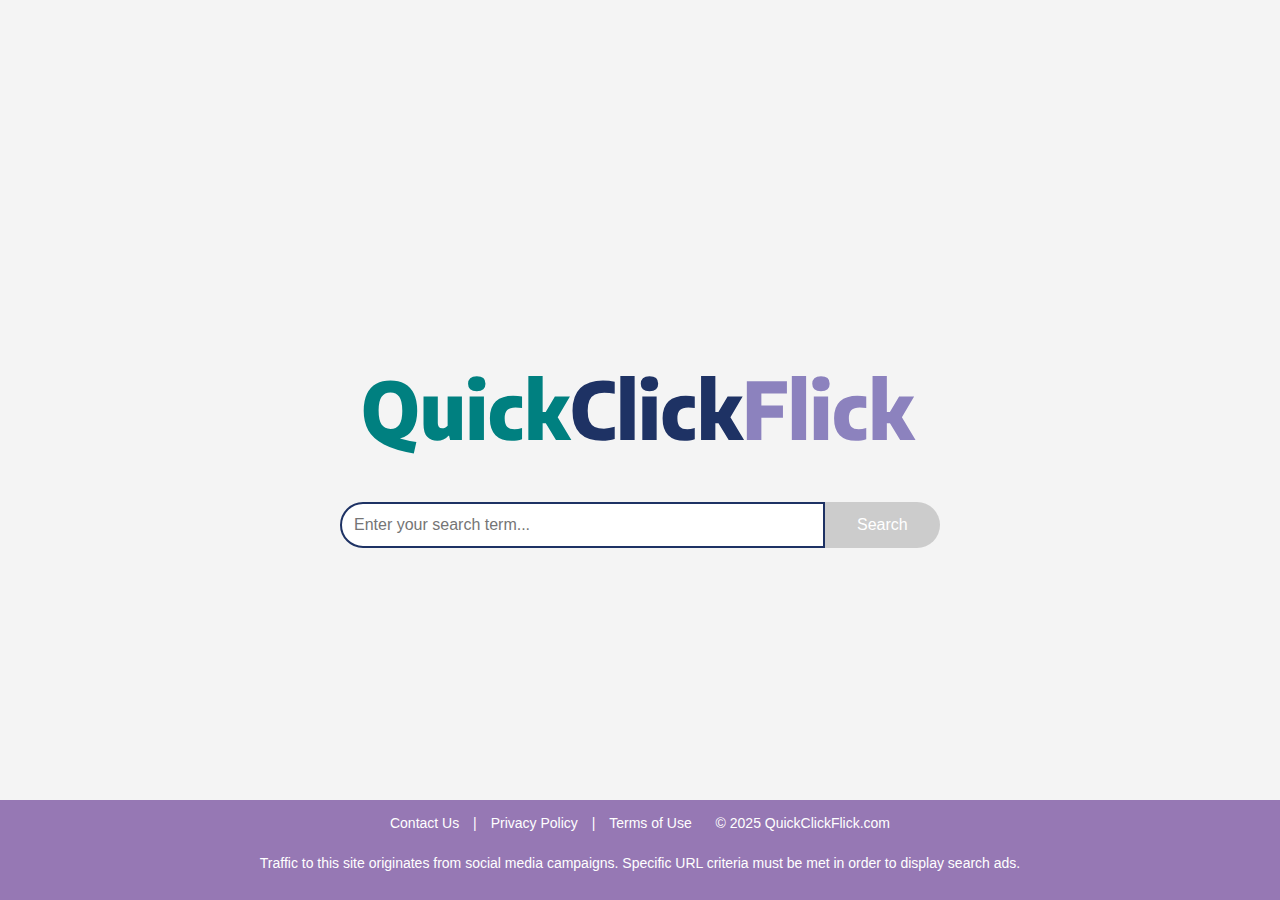
==== quickclickflick/index.html @ d3453aac "feat: added base layout" ====
<!DOCTYPE html>
<html lang="en">
<head>
    <meta charset="UTF-8">
    <meta name="viewport" content="width=device-width, initial-scale=1.0">
    <title>QuickClickFlick</title>
    <link rel="icon" type="image/png" href="favicon.png">
    <style>
        body {
            margin: 0;
            padding: 0;
            font-family: 'Segoe UI', Tahoma, Geneva, Verdana, sans-serif;
            display: flex;
            flex-direction: column;
            align-items: center;
            justify-content: center;
            min-height: 100vh;
            background-color: #f4f4f4;
        }

        .logo {
            margin-bottom: 20px;
        }

        .logo img {
            max-width: 100%;
            height: auto;
        }

        .search-container {
            display: flex;
            justify-content: center;
            width: 100%;
            max-width: 600px;
            padding: 0 20px;
        }

        .search-container input[type="text"] {
            width: 80%;
            padding: 12px;
            border: 2px solid rgb(30, 50, 100);
            border-radius: 25px 0 0 25px;
            font-size: 16px;
            outline: none;
            transition: border-color 0.3s ease;
            font-family: 'Segoe UI', Tahoma, Geneva, Verdana, sans-serif;
        }

        .search-container input[type="text"]:focus {
            border-color: rgb(20, 40, 80);
        }

        .search-container button {
            width: 20%;
            padding: 12px;
            border: none;
            background-color: rgb(30, 50, 100);
            color: white;
            border-radius: 0 25px 25px 0;
            cursor: pointer;
            font-size: 16px;
            transition: background-color 0.3s ease;
            font-family: 'Segoe UI', Tahoma, Geneva, Verdana, sans-serif;
        }

        .search-container button:disabled {
            background-color: #cccccc;
            cursor: not-allowed;
        }

        .search-container button:hover:not(:disabled) {
            background-color: rgb(20, 40, 80);
        }

        footer {
            position: absolute;
            bottom: 0;
            width: 100%;
            text-align: center;
            padding: 15px 0;
            background-color: rgb(150, 120, 180);
            color: white;
            font-size: 14px;
        }

        .footer-content {
            display: inline-block;
            margin-bottom: 10px;
        }

        footer a, footer span {
            color: white;
            text-decoration: none;
            margin: 0 10px;
            transition: color 0.3s ease;
        }

        footer a:hover {
            color: #f0f0f0;
            text-decoration: underline;
        }

        @media (max-width: 600px) {
            .logo {
                margin-bottom: 10px;
            }

            .search-container {
                flex-direction: column;
                align-items: center;
            }

            .search-container input[type="text"] {
                width: 100%;
                border-radius: 25px;
                margin-bottom: 10px;
            }

            .search-container button {
                width: 100%;
                border-radius: 25px;
            }

            footer {
                position: relative;
                margin-top: 20px;
            }
        }
    </style>
</head>
<body>
    <div class="logo">
        <img src="logo_bg.png" alt="QuickClickFlick Logo">
    </div>
    <form id="searchForm" class="search-container">
        <input type="text" id="searchInput" placeholder="Enter your search term...">
        <button type="submit" id="searchButton" disabled>Search</button>
    </form>
    <footer>
        <div class="footer-content">
            <a href="contact.html">Contact Us</a> | 
            <a href="privacy.html">Privacy Policy</a> | 
            <a href="terms.html">Terms of Use</a>
            <span>&copy; 2025 QuickClickFlick.com</span>
        </div>
        <p>Traffic to this site originates from social media campaigns. Specific URL criteria must be met in order to display search ads.</p>
    </footer>

    <script>
        const searchInput = document.getElementById('searchInput');
        const searchButton = document.getElementById('searchButton');

     
        searchInput.addEventListener('input', function() {
            if (searchInput.value.trim() === '') {
                searchButton.disabled = true; 
            } else {
                searchButton.disabled = false; 
            }
        });

     
        document.getElementById('searchForm').addEventListener('submit', function(event) {
            event.preventDefault(); 

            const searchTerm = searchInput.value.trim();
            if (searchTerm === '') {
                return; 
            }

       
            const searchUrl = `serp.html?keyword=${encodeURIComponent(searchTerm)}`;
            window.location.href = searchUrl; 
        });
    </script>
</body>
</html>
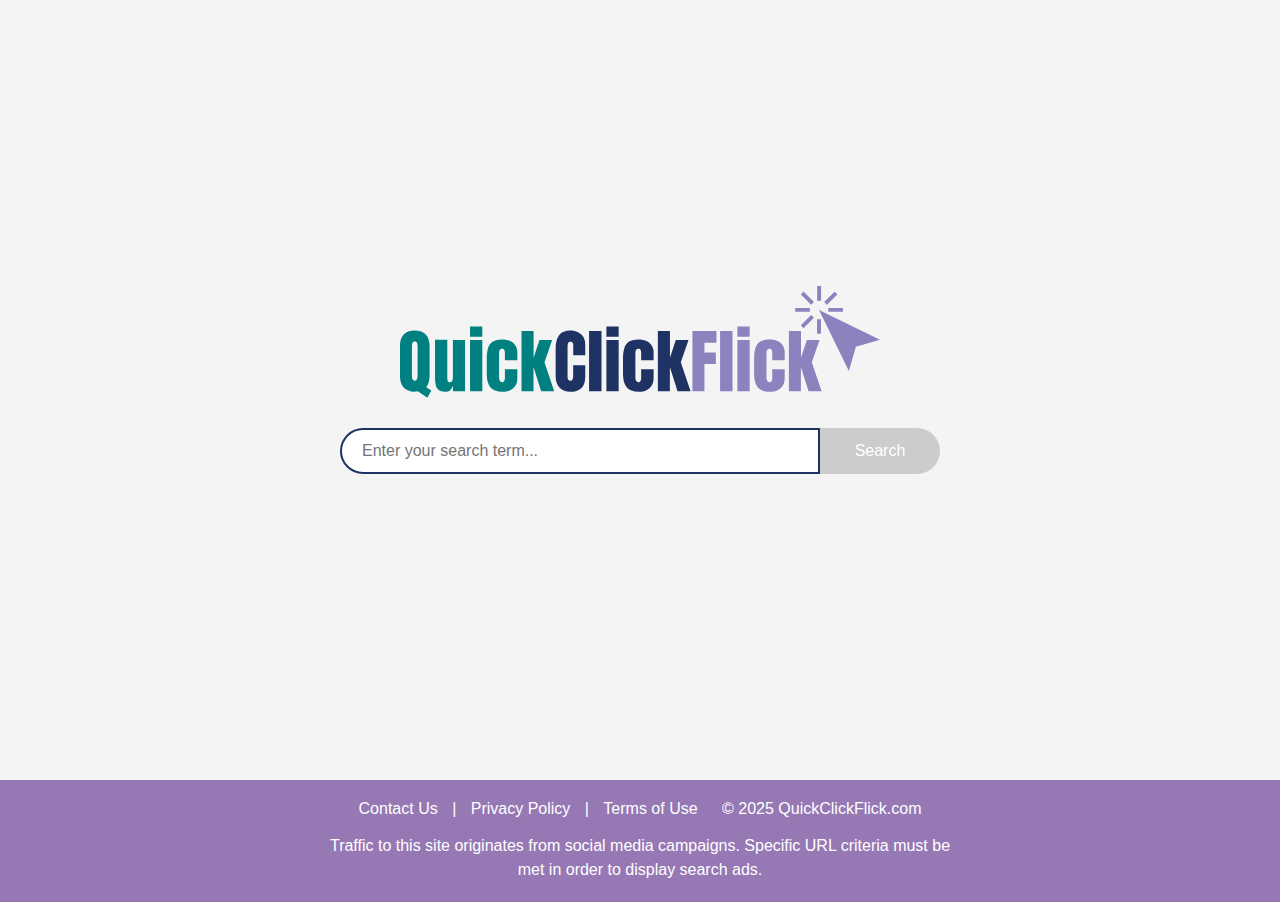
==== commit b939435e: "feat: added styles to index.html" ====
--- a/quickclickflick/index.html
+++ b/quickclickflick/index.html
@@ -1,177 +1,71 @@
 <!DOCTYPE html>
 <html lang="en">
-<head>
-    <meta charset="UTF-8">
-    <meta name="viewport" content="width=device-width, initial-scale=1.0">
+  <head>
+    <meta charset="UTF-8" />
+    <meta name="viewport" content="width=device-width, initial-scale=1.0" />
     <title>QuickClickFlick</title>
-    <link rel="icon" type="image/png" href="favicon.png">
-    <style>
-        body {
-            margin: 0;
-            padding: 0;
-            font-family: 'Segoe UI', Tahoma, Geneva, Verdana, sans-serif;
-            display: flex;
-            flex-direction: column;
-            align-items: center;
-            justify-content: center;
-            min-height: 100vh;
-            background-color: #f4f4f4;
-        }
+    <link rel="icon" type="image/png" href="favicon.png" />
+    <link rel="stylesheet" href="./css/index.css" />
+  </head>
+  <body>
+    <main class="main">
+      <section class="main-page">
+        <div class="container">
+          <div class="main-page__content">
+            <div class="main-page__logo">
+              <img
+                class="main-page__logo-image"
+                src="./assets/quickclickflick-logo.svg"
+                alt="QuickClickFlick Logo"
+              />
+            </div>
 
-        .logo {
-            margin-bottom: 20px;
-        }
+            <form id="searchForm" class="search-container">
+              <input type="text" id="searchInput" placeholder="Enter your search term..." />
+              <button type="submit" id="searchButton" disabled>Search</button>
+            </form>
+          </div>
+        </div>
+      </section>
+    </main>
 
-        .logo img {
-            max-width: 100%;
-            height: auto;
-        }
-
-        .search-container {
-            display: flex;
-            justify-content: center;
-            width: 100%;
-            max-width: 600px;
-            padding: 0 20px;
-        }
-
-        .search-container input[type="text"] {
-            width: 80%;
-            padding: 12px;
-            border: 2px solid rgb(30, 50, 100);
-            border-radius: 25px 0 0 25px;
-            font-size: 16px;
-            outline: none;
-            transition: border-color 0.3s ease;
-            font-family: 'Segoe UI', Tahoma, Geneva, Verdana, sans-serif;
-        }
-
-        .search-container input[type="text"]:focus {
-            border-color: rgb(20, 40, 80);
-        }
-
-        .search-container button {
-            width: 20%;
-            padding: 12px;
-            border: none;
-            background-color: rgb(30, 50, 100);
-            color: white;
-            border-radius: 0 25px 25px 0;
-            cursor: pointer;
-            font-size: 16px;
-            transition: background-color 0.3s ease;
-            font-family: 'Segoe UI', Tahoma, Geneva, Verdana, sans-serif;
-        }
-
-        .search-container button:disabled {
-            background-color: #cccccc;
-            cursor: not-allowed;
-        }
-
-        .search-container button:hover:not(:disabled) {
-            background-color: rgb(20, 40, 80);
-        }
-
-        footer {
-            position: absolute;
-            bottom: 0;
-            width: 100%;
-            text-align: center;
-            padding: 15px 0;
-            background-color: rgb(150, 120, 180);
-            color: white;
-            font-size: 14px;
-        }
-
-        .footer-content {
-            display: inline-block;
-            margin-bottom: 10px;
-        }
-
-        footer a, footer span {
-            color: white;
-            text-decoration: none;
-            margin: 0 10px;
-            transition: color 0.3s ease;
-        }
-
-        footer a:hover {
-            color: #f0f0f0;
-            text-decoration: underline;
-        }
-
-        @media (max-width: 600px) {
-            .logo {
-                margin-bottom: 10px;
-            }
-
-            .search-container {
-                flex-direction: column;
-                align-items: center;
-            }
-
-            .search-container input[type="text"] {
-                width: 100%;
-                border-radius: 25px;
-                margin-bottom: 10px;
-            }
-
-            .search-container button {
-                width: 100%;
-                border-radius: 25px;
-            }
-
-            footer {
-                position: relative;
-                margin-top: 20px;
-            }
-        }
-    </style>
-</head>
-<body>
-    <div class="logo">
-        <img src="logo_bg.png" alt="QuickClickFlick Logo">
-    </div>
-    <form id="searchForm" class="search-container">
-        <input type="text" id="searchInput" placeholder="Enter your search term...">
-        <button type="submit" id="searchButton" disabled>Search</button>
-    </form>
-    <footer>
-        <div class="footer-content">
-            <a href="contact.html">Contact Us</a> | 
-            <a href="privacy.html">Privacy Policy</a> | 
-            <a href="terms.html">Terms of Use</a>
-            <span>&copy; 2025 QuickClickFlick.com</span>
+    <footer class="footer">
+      <div class="container">
+        <div class="footer__content">
+          <a href="contact.html">Contact Us</a> | <a href="privacy.html">Privacy Policy</a> |
+          <a href="terms.html">Terms of Use</a>
+          <span>&copy; 2025 QuickClickFlick.com</span>
         </div>
-        <p>Traffic to this site originates from social media campaigns. Specific URL criteria must be met in order to display search ads.</p>
+        <p class="footer__text">
+          Traffic to this site originates from social media campaigns. Specific URL criteria must be
+          met in order to display search ads.
+        </p>
+      </div>
     </footer>
 
     <script>
-        const searchInput = document.getElementById('searchInput');
-        const searchButton = document.getElementById('searchButton');
+      const searchInput = document.getElementById('searchInput');
+      const searchButton = document.getElementById('searchButton');
 
-     
-        searchInput.addEventListener('input', function() {
-            if (searchInput.value.trim() === '') {
-                searchButton.disabled = true; 
-            } else {
-                searchButton.disabled = false; 
-            }
-        });
+      searchInput.addEventListener('input', function () {
+        if (searchInput.value.trim() === '') {
+          searchButton.disabled = true;
+        } else {
+          searchButton.disabled = false;
+        }
+      });
 
-     
-        document.getElementById('searchForm').addEventListener('submit', function(event) {
-            event.preventDefault(); 
+      document.getElementById('searchForm').addEventListener('submit', function (event) {
+        event.preventDefault();
 
-            const searchTerm = searchInput.value.trim();
-            if (searchTerm === '') {
-                return; 
-            }
+        const searchTerm = searchInput.value.trim();
+        if (searchTerm === '') {
+          return;
+        }
 
-       
-            const searchUrl = `serp.html?keyword=${encodeURIComponent(searchTerm)}`;
-            window.location.href = searchUrl; 
-        });
+        const searchUrl = `serp.html?keyword=${encodeURIComponent(searchTerm)}`;
+        window.location.href = searchUrl;
+      });
     </script>
-</body>
-</html>+  </body>
+</html>
--- a/quickclickflick/css/index.css
+++ b/quickclickflick/css/index.css
@@ -0,0 +1,155 @@
+body {
+  min-height: 100dvh;
+  margin: 0;
+  padding: 0;
+  font-family: "Segoe UI", Tahoma, Geneva, Verdana, sans-serif;
+  background-color: #f4f4f4;
+}
+
+.container {
+  max-width: 840px;
+  width: 100%;
+  margin: 0 auto;
+  padding: 0 20px;
+  -webkit-box-sizing: border-box;
+          box-sizing: border-box;
+}
+
+.main {
+  min-height: calc(100dvh - 140px);
+}
+
+.main-page__content {
+  display: -webkit-box;
+  display: -ms-flexbox;
+  display: flex;
+  -webkit-box-align: center;
+      -ms-flex-align: center;
+          align-items: center;
+  -webkit-box-pack: center;
+      -ms-flex-pack: center;
+          justify-content: center;
+  -webkit-box-orient: vertical;
+  -webkit-box-direction: normal;
+      -ms-flex-direction: column;
+          flex-direction: column;
+  min-height: calc(100dvh - 140px);
+}
+.main-page__logo {
+  margin: 0 auto 30px;
+}
+.main-page__logo-image {
+  display: block;
+  max-width: 100%;
+  width: 480px;
+  height: auto;
+}
+
+.search-container {
+  display: -webkit-box;
+  display: -ms-flexbox;
+  display: flex;
+  -webkit-box-pack: center;
+      -ms-flex-pack: center;
+          justify-content: center;
+  width: 100%;
+  max-width: 600px;
+  padding: 0 20px;
+}
+@media (max-width: 576px) {
+  .search-container {
+    -webkit-box-orient: vertical;
+    -webkit-box-direction: normal;
+        -ms-flex-direction: column;
+            flex-direction: column;
+    -webkit-box-align: center;
+        -ms-flex-align: center;
+            align-items: center;
+  }
+}
+.search-container input[type=text] {
+  width: 80%;
+  padding: 12px 20px;
+  -webkit-box-sizing: border-box;
+          box-sizing: border-box;
+  border: 2px solid rgb(30, 50, 100);
+  border-radius: 25px 0 0 25px;
+  font-size: 16px;
+  outline: none;
+  -webkit-transition: border-color 0.3s ease;
+  transition: border-color 0.3s ease;
+  font-family: "Segoe UI", Tahoma, Geneva, Verdana, sans-serif;
+}
+@media (max-width: 576px) {
+  .search-container input[type=text] {
+    width: 100%;
+    border-radius: 25px;
+    margin-bottom: 10px;
+  }
+}
+.search-container input[type=text]:focus {
+  border-color: rgb(20, 40, 80);
+}
+.search-container button {
+  display: inline-block;
+  width: 20%;
+  padding: 12px;
+  -webkit-box-sizing: border-box;
+          box-sizing: border-box;
+  font-family: "Segoe UI", Tahoma, Geneva, Verdana, sans-serif;
+  font-size: 16px;
+  color: white;
+  border: none;
+  border-radius: 0 25px 25px 0;
+  background-color: rgb(30, 50, 100);
+  -webkit-transition: background-color 0.3s ease;
+  transition: background-color 0.3s ease;
+  cursor: pointer;
+}
+@media (max-width: 576px) {
+  .search-container button {
+    width: 100%;
+    border-radius: 25px;
+  }
+}
+.search-container button:disabled {
+  background-color: #cccccc;
+  cursor: not-allowed;
+}
+.search-container button:hover:not(:disabled) {
+  background-color: rgb(20, 40, 80);
+}
+
+.footer {
+  display: block;
+  width: 100%;
+  padding: 20px 0;
+  margin: 20px 0 0;
+  font-size: 16px;
+  color: white;
+  text-align: center;
+  background-color: #9678b4;
+}
+.footer a, .footer span {
+  color: white;
+  text-decoration: none;
+  margin: 0 10px;
+  -webkit-transition: color 0.3s ease;
+  transition: color 0.3s ease;
+}
+.footer a:hover {
+  color: #f0f0f0;
+  text-decoration: underline;
+}
+.footer__content {
+  display: inline-block;
+  margin-bottom: 16px;
+}
+.footer__text {
+  margin: 0 auto;
+  max-width: 640px;
+  font-size: 16px;
+  line-height: 150%;
+  font-weight: 400;
+  text-align: center;
+}